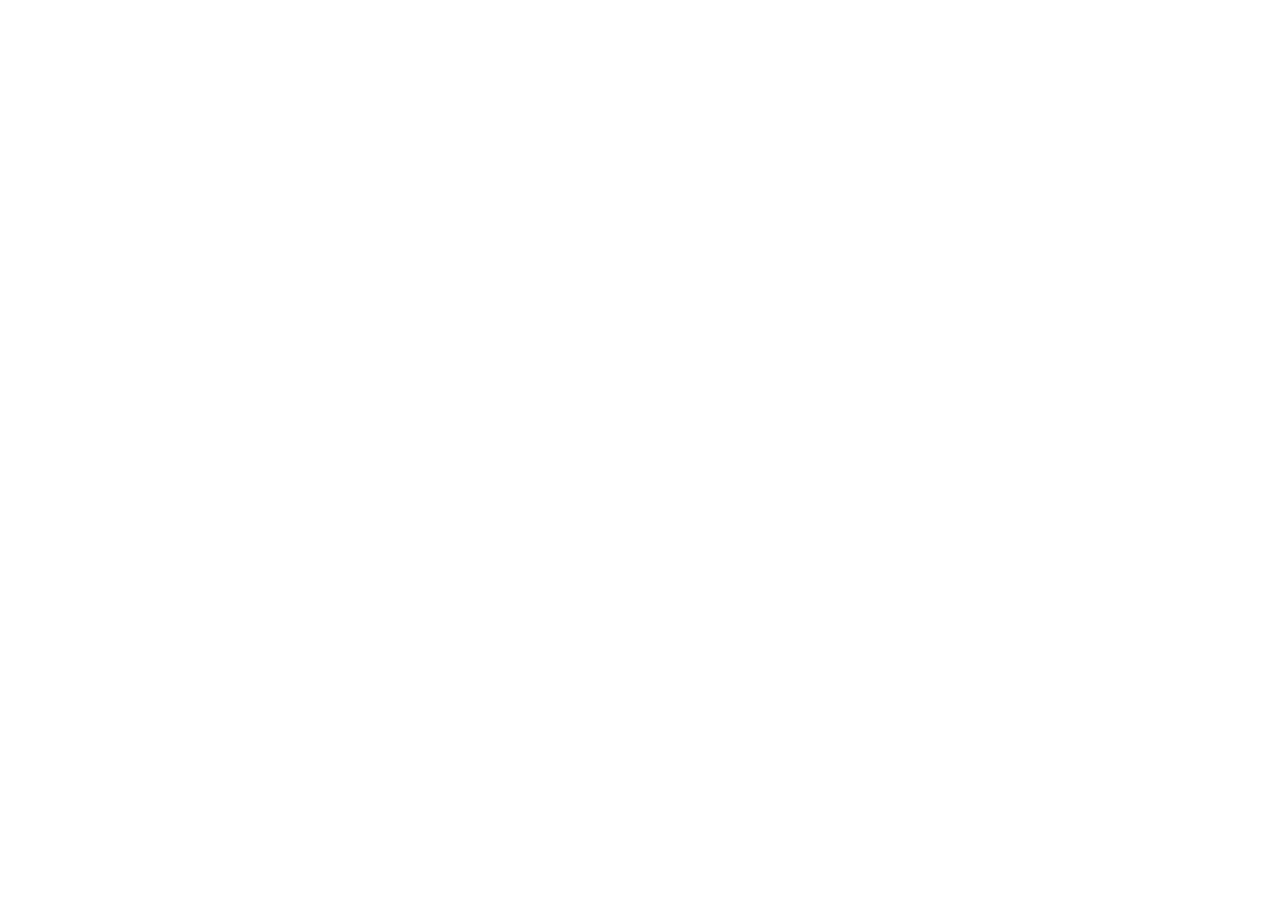
==== vite-project/index.html @ 40bc1ff9 "w" ====
<!DOCTYPE html>
<html lang="en">
  <head>
    <meta charset="UTF-8" />
    <link rel="icon" type="image/svg+xml" href="/vite.svg" />
    <meta name="viewport" content="width=device-width, initial-scale=1.0" />
    <title>Vite App</title>
  </head>
  <body>
    <script type="module" src="./js/main.js"></script>
  </body>
</html>
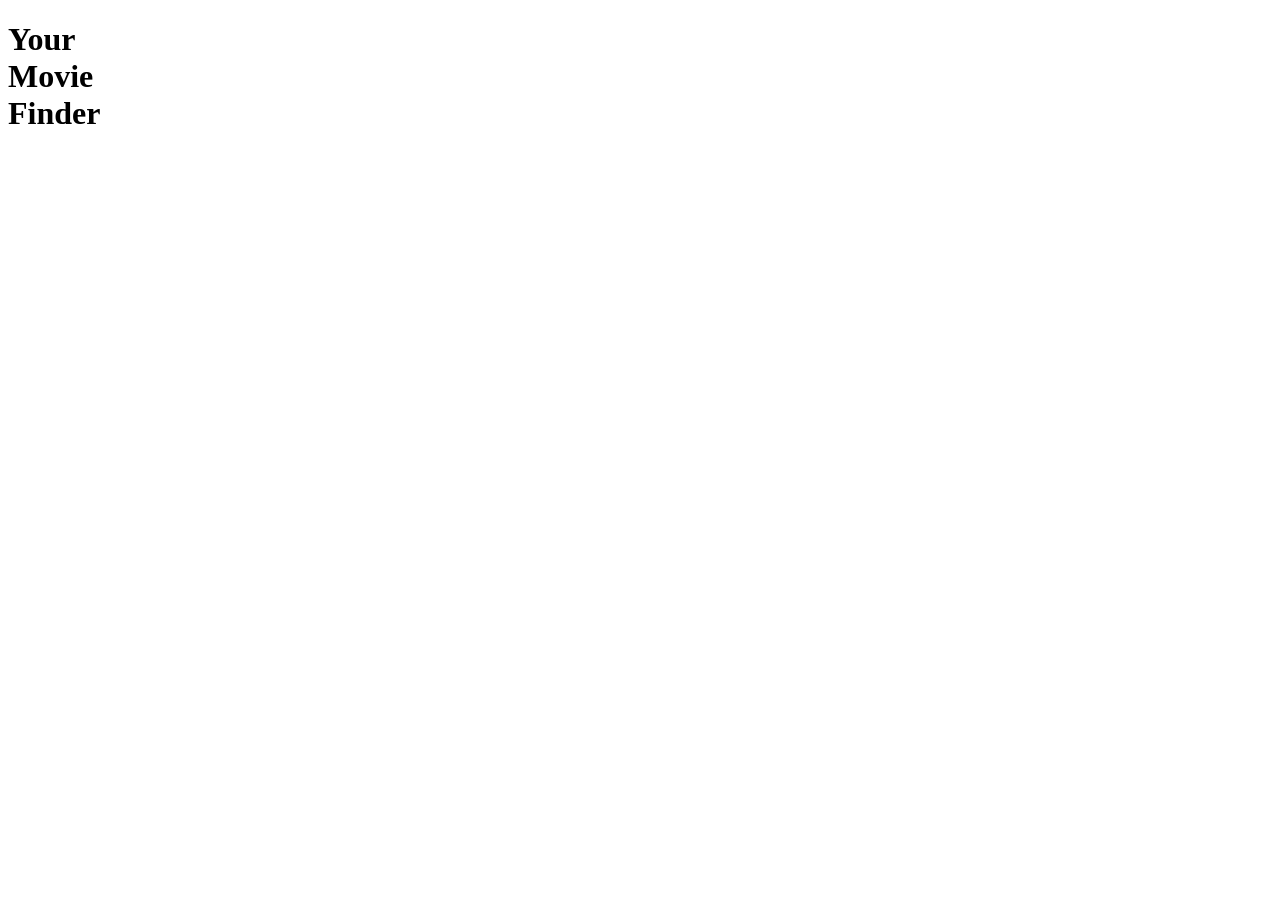
==== commit 99b0c795: "w" ====
--- a/vite-project/index.html
+++ b/vite-project/index.html
@@ -8,5 +8,12 @@
   </head>
   <body>
     <script type="module" src="./js/main.js"></script>
+    <div class="Header">
+      <h1 class="gamma lato thin uppercase ls-xlarge">
+        Your<br>
+        <span id="open-sans tera ls-xlarge bold">Movie</span><br>
+        <span class="epsilon ls-medium">Finder</span>
+       </h1>
+      </div>
   </body>
 </html>
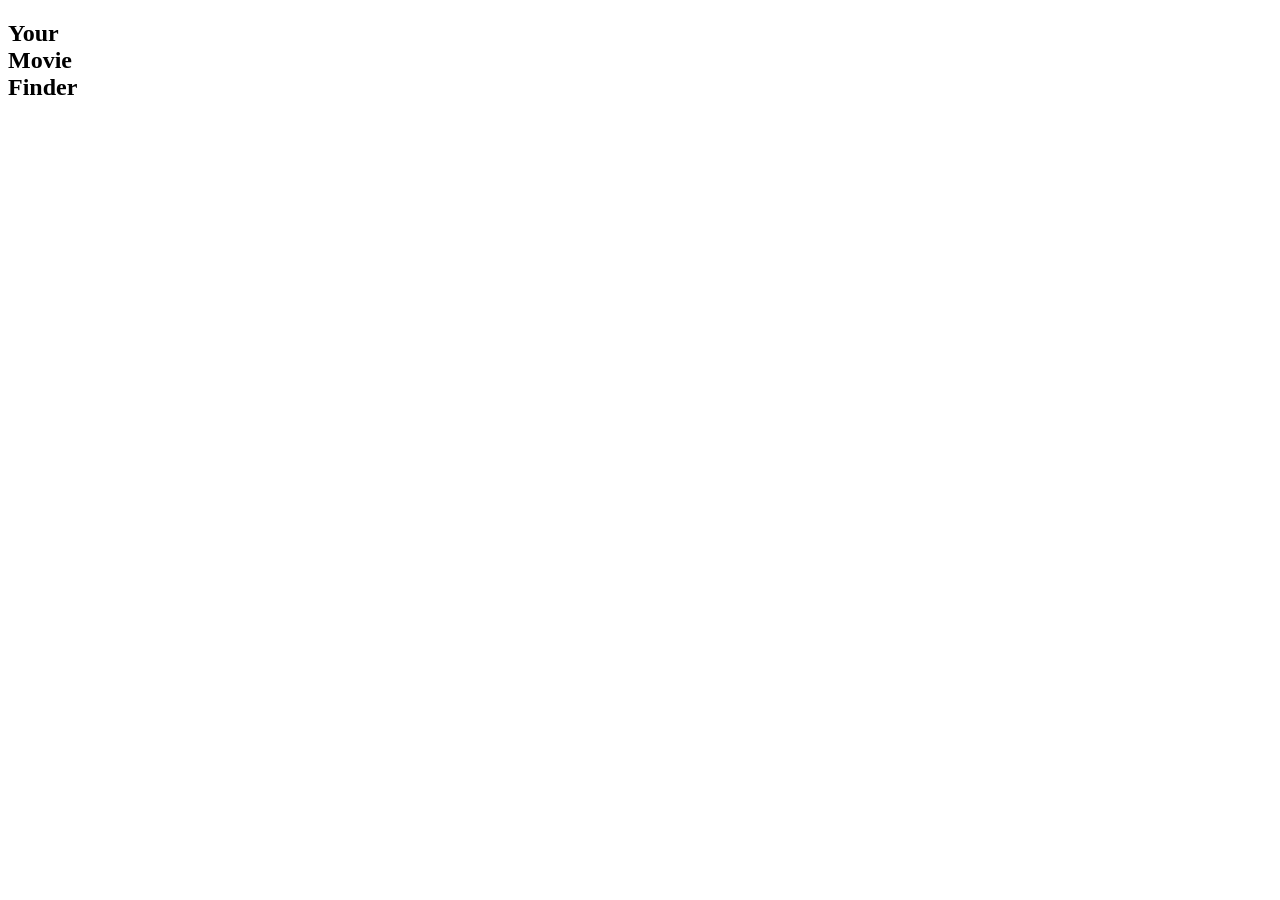
==== commit ae3f5677: "w" ====
--- a/vite-project/index.html
+++ b/vite-project/index.html
@@ -8,12 +8,15 @@
   </head>
   <body>
     <script type="module" src="./js/main.js"></script>
+    <section data-description="Thin/Super bold/thin">
+      <div class="Animation"></div>
     <div class="Header">
       <h1 class="gamma lato thin uppercase ls-xlarge">
         Your<br>
-        <span id="open-sans tera ls-xlarge bold">Movie</span><br>
+        <span class="open-sans tera ls-xlarge bold">Movie</span><br>
         <span class="epsilon ls-medium">Finder</span>
        </h1>
       </div>
+    </section>
   </body>
 </html>
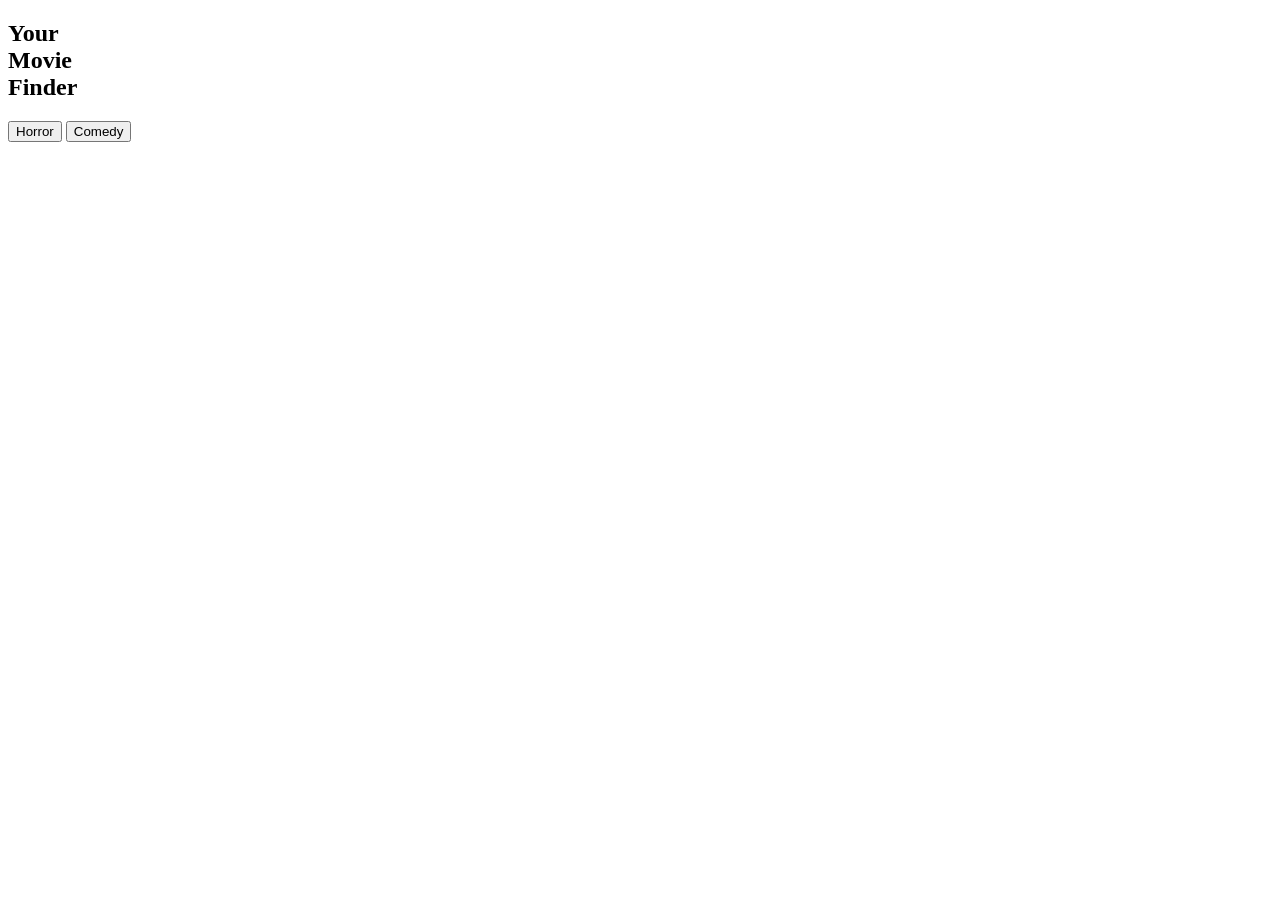
==== commit edc6c88e: "w" ====
--- a/vite-project/index.html
+++ b/vite-project/index.html
@@ -18,5 +18,7 @@
        </h1>
       </div>
     </section>
+    <div class="buttons"><button class="button-64" role="button"><span class="text">Horror</span></button>
+    <button class="button-65" role="button"><span class="text">Comedy</span></button></div>
   </body>
 </html>
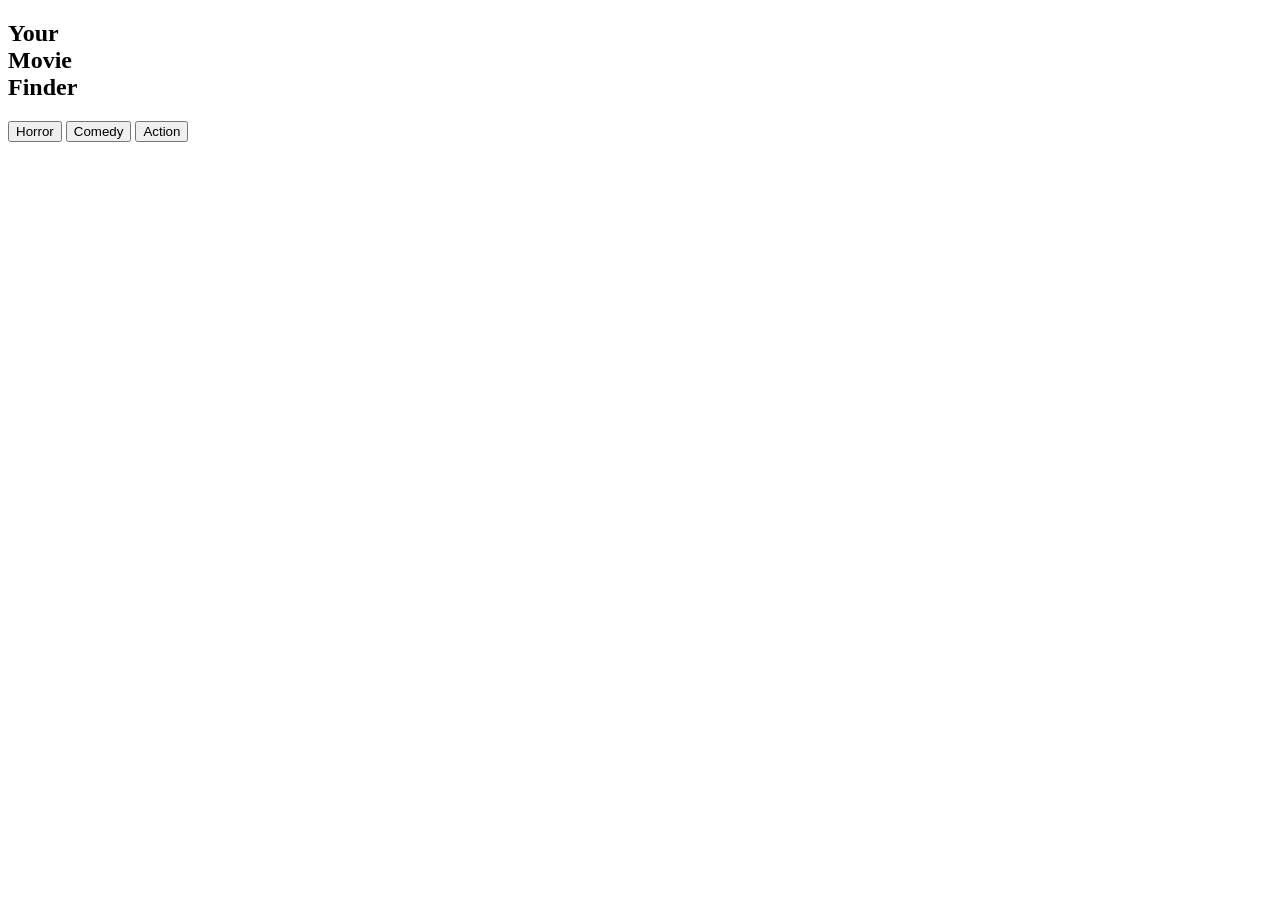
==== commit 493c2cbf: "w" ====
--- a/vite-project/index.html
+++ b/vite-project/index.html
@@ -10,15 +10,25 @@
     <script type="module" src="./js/main.js"></script>
     <section data-description="Thin/Super bold/thin">
       <div class="Animation"></div>
-    <div class="Header">
-      <h1 class="gamma lato thin uppercase ls-xlarge">
-        Your<br>
-        <span class="open-sans tera ls-xlarge bold">Movie</span><br>
-        <span class="epsilon ls-medium">Finder</span>
-       </h1>
+      <div class="Header">
+        <h1 class="gamma lato thin uppercase ls-xlarge">
+          Your<br />
+          <span class="open-sans tera ls-xlarge bold">Movie</span><br />
+          <span class="epsilon ls-medium">Finder</span>
+        </h1>
       </div>
     </section>
-    <div class="buttons"><button class="button-64" role="button"><span class="text">Horror</span></button>
-    <button class="button-65" role="button"><span class="text">Comedy</span></button></div>
+    <div class="buttons">
+      <button class="btn" role="button" id="Horror">
+        <span class="text">Horror</span>
+      </button>
+      <button class="btn" role="button" id="Comedy">
+        <span class="text">Comedy</span>
+      </button>
+      <button class="btn" role="button" id="Action">
+        <span class="text">Action</span>
+      </button>
+    </div>
+    <div id="Display"></div>
   </body>
 </html>
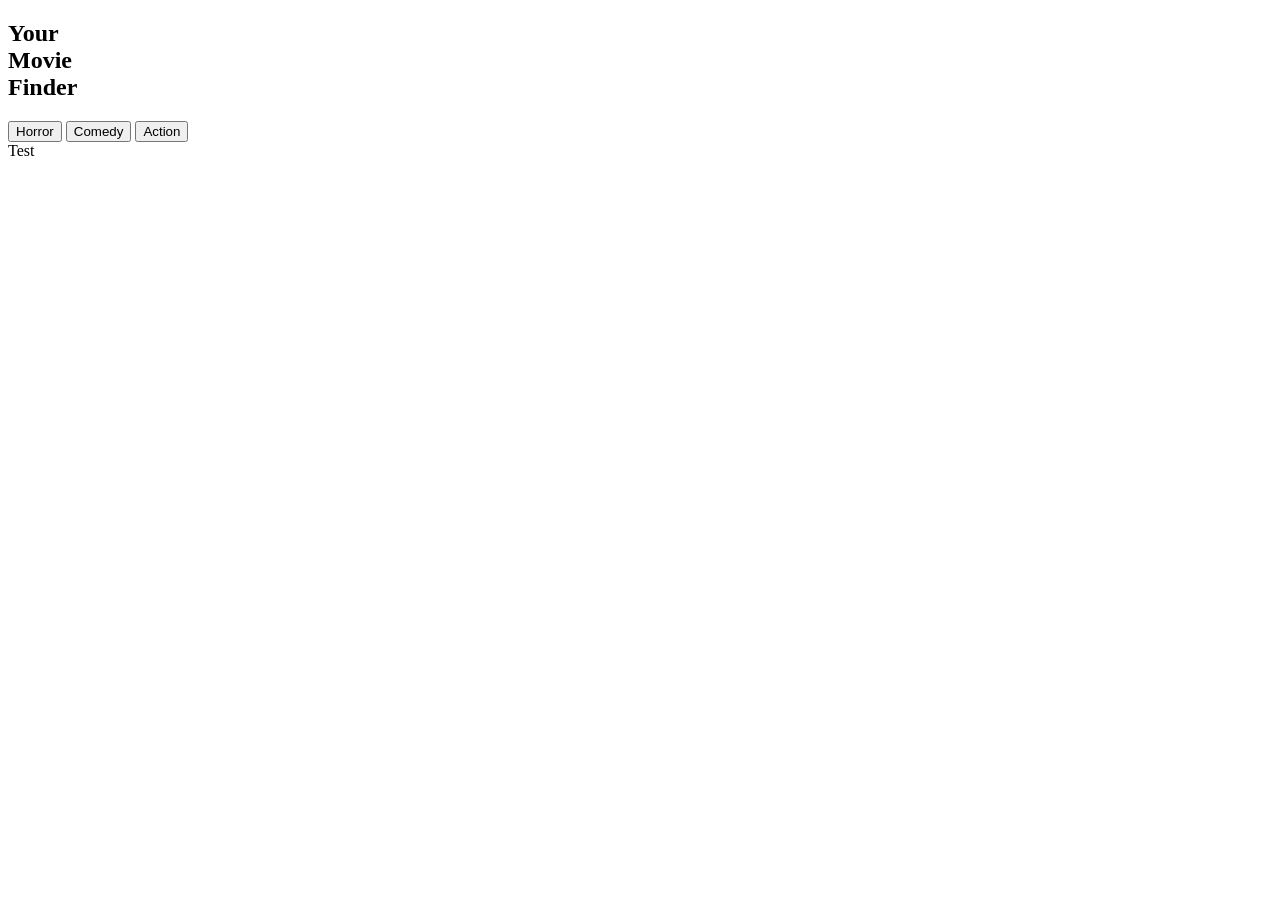
==== commit 6988cadb: "w" ====
--- a/vite-project/index.html
+++ b/vite-project/index.html
@@ -29,6 +29,6 @@
         <span class="text">Action</span>
       </button>
     </div>
-    <div id="Display"></div>
+    <div id="Display">Test</div>
   </body>
 </html>
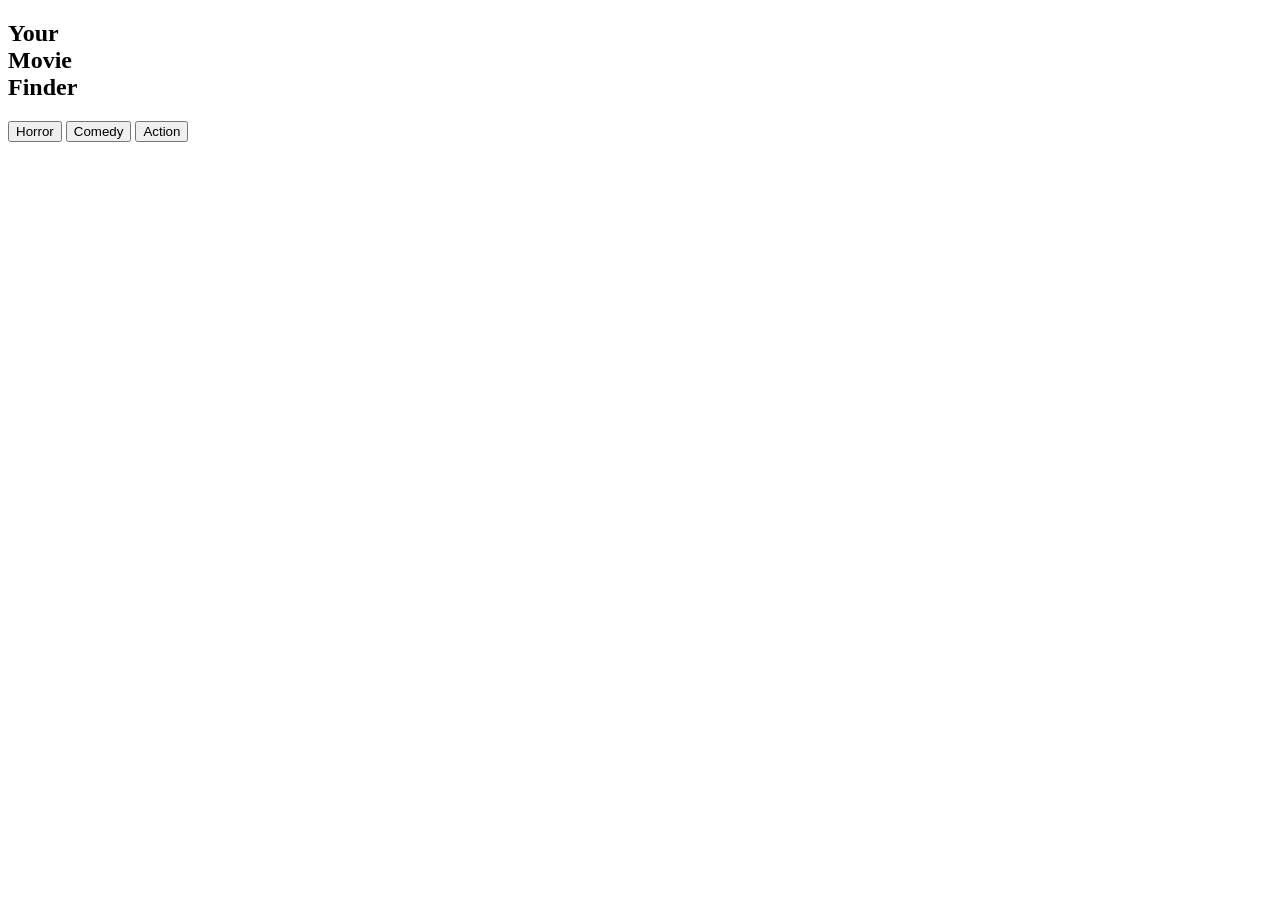
==== commit 921f857f: "w" ====
--- a/vite-project/index.html
+++ b/vite-project/index.html
@@ -29,6 +29,6 @@
         <span class="text">Action</span>
       </button>
     </div>
-    <div id="Display">Test</div>
+    <div id="Display"></div>
   </body>
 </html>
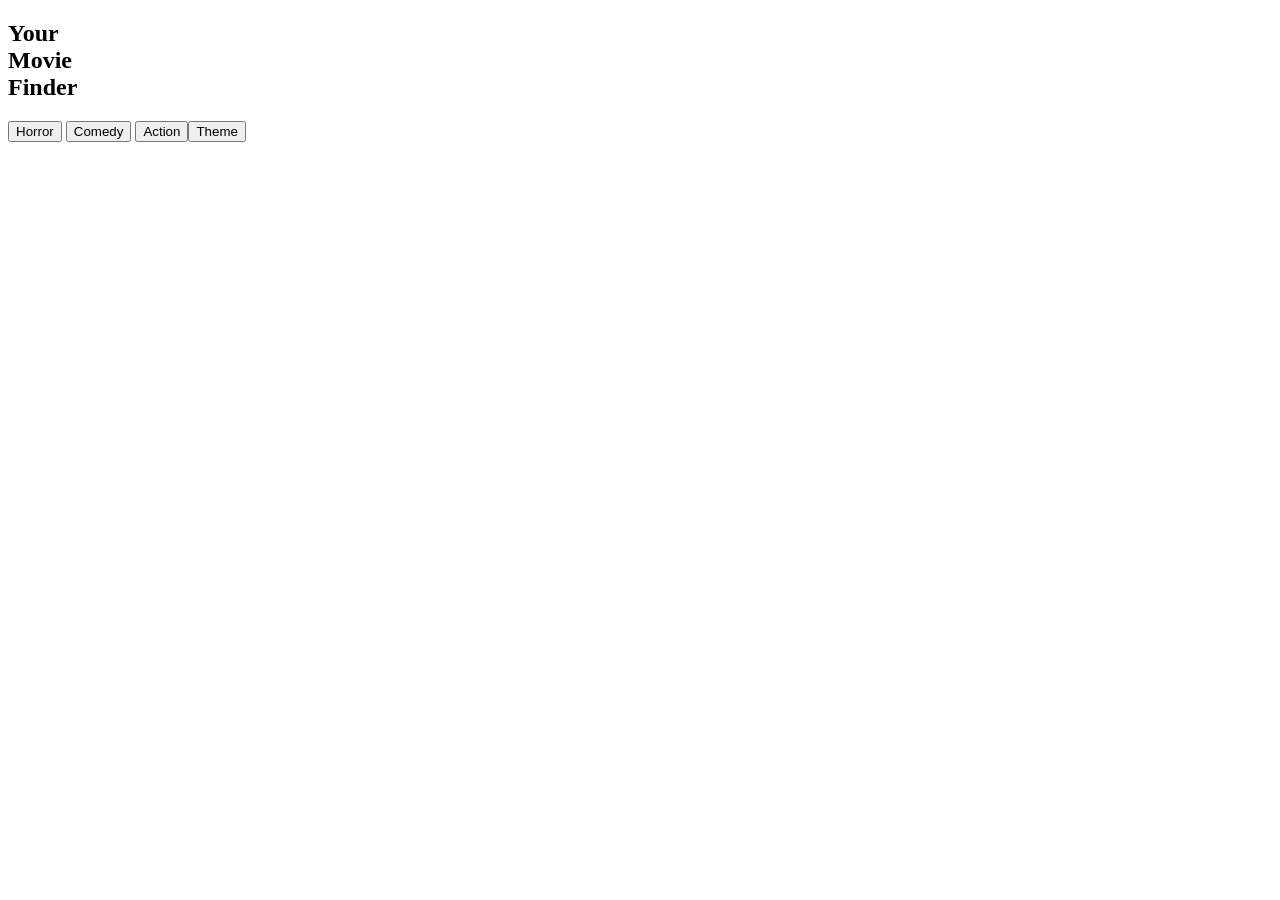
==== commit 45155504: "w" ====
--- a/vite-project/index.html
+++ b/vite-project/index.html
@@ -27,6 +27,8 @@
       </button>
       <button class="btn" role="button" id="Action">
         <span class="text">Action</span>
+      <button class="btn" role="button" id="Theme">
+        <span class="text">Theme</span>
       </button>
     </div>
     <div id="Display"></div>
